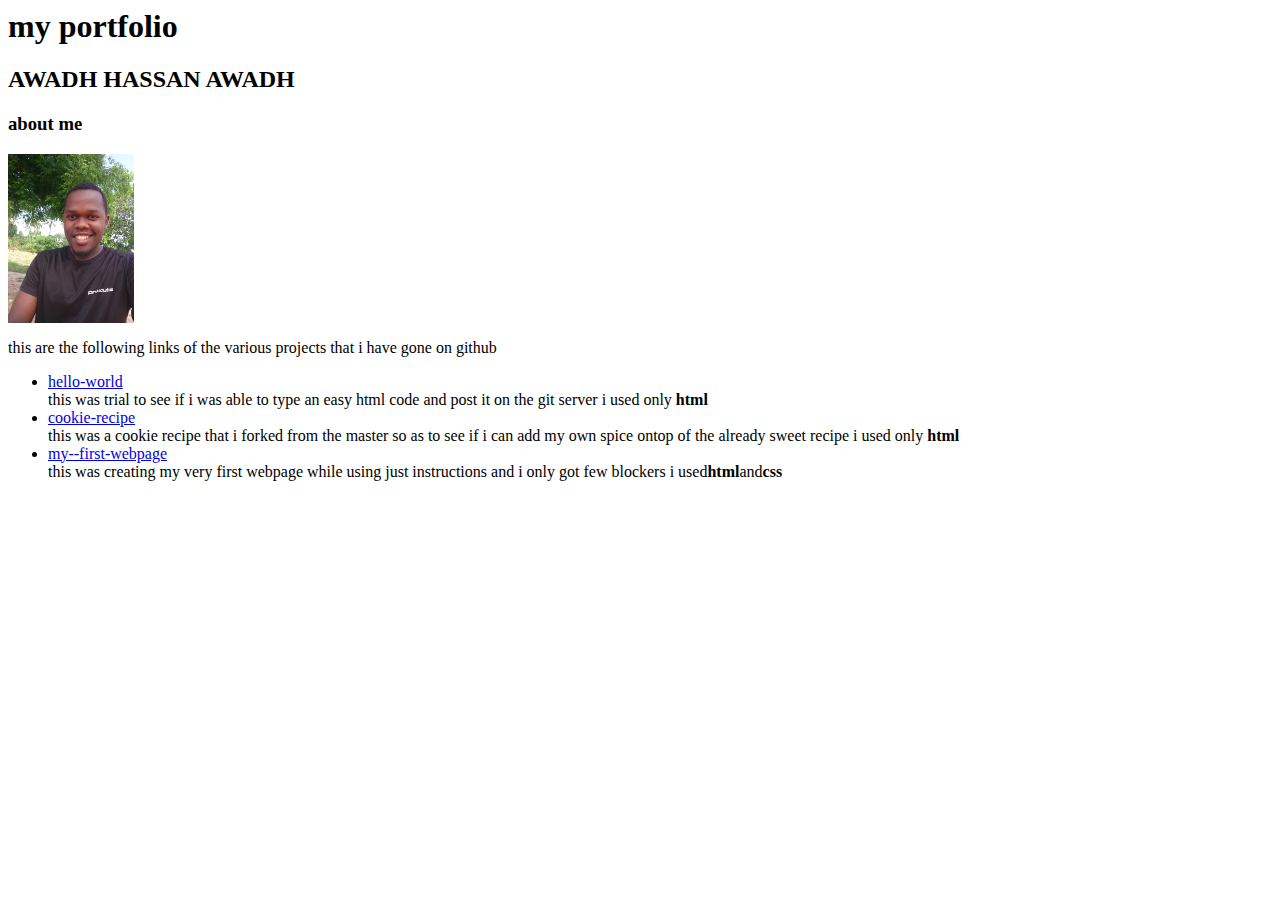
==== portfolio.html @ 54aa320b "add inline blockers" ====
<html>
  <head>
    <link href="css/folio.css" rel="stylesheet" type="text/css">
    <title>My portfolio</title>
  </head>
  <body>
    <h1>my portfolio</h1>
    <h2>AWADH HASSAN AWADH</h2>
    <h3>about me</h3>
    <img src="images/awadh.JPG" alt="An image of awadh">
    <P> this are the following links  of the various projects that i have gone on github<ul>
        <p1><li><a href="https://github.com/A-rongo/hello-world.git">hello-world</a></li>this was trial to see if i was able to type an easy html code and post it on the git server i used  only <strong>html</strong>
         </p1>
        <p2><li><a href="https://github.com/A-rongo/cookie-recipe.git">cookie-recipe</a></li>this was a cookie recipe that i forked from the master so as to see if i can add my own spice ontop of the already sweet recipe i used  only <strong>html</strong> 
        </p2>
        <p3><li><a href="https://github.com/A-rongo/my--first-webpage.git">my--first-webpage</a></li> this was creating my very first webpage while using just instructions and i only got few blockers i used<strong>html</strong>and<strong>css</strong>
        </p3>
    </ul>

    </P>
    
        
  </body>
</html>
---- css/folio.css ----
img {
      width: 10%;
      height:auto;
    }
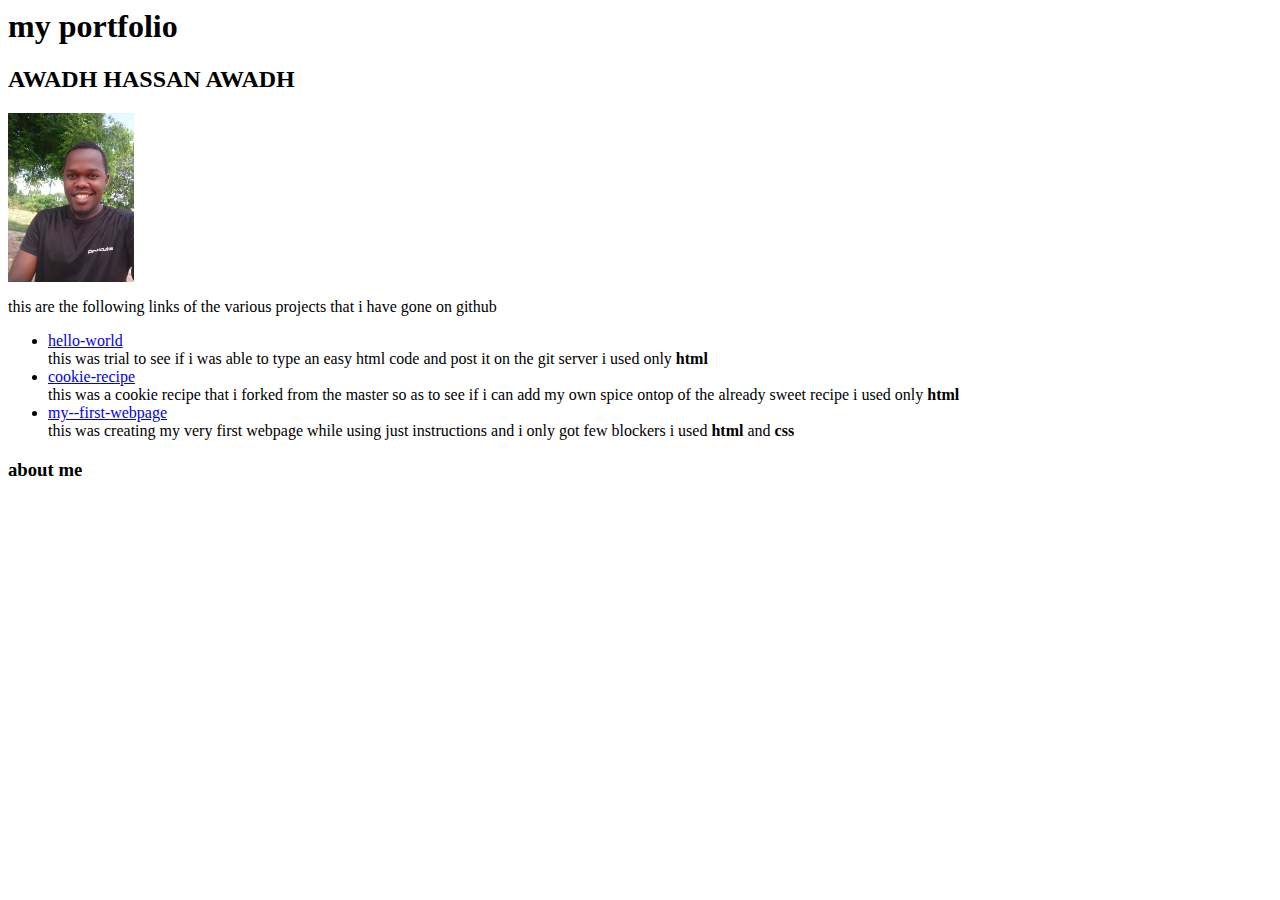
==== commit 1770a822: "add spacin and indents" ====
--- a/portfolio.html
+++ b/portfolio.html
@@ -6,16 +6,18 @@
   <body>
     <h1>my portfolio</h1>
     <h2>AWADH HASSAN AWADH</h2>
-    <h3>about me</h3>
+    
     <img src="images/awadh.JPG" alt="An image of awadh">
-    <P> this are the following links  of the various projects that i have gone on github<ul>
+    <P> this are the following links  of the various projects that i have gone on github
+    <ul>
         <p1><li><a href="https://github.com/A-rongo/hello-world.git">hello-world</a></li>this was trial to see if i was able to type an easy html code and post it on the git server i used  only <strong>html</strong>
          </p1>
         <p2><li><a href="https://github.com/A-rongo/cookie-recipe.git">cookie-recipe</a></li>this was a cookie recipe that i forked from the master so as to see if i can add my own spice ontop of the already sweet recipe i used  only <strong>html</strong> 
         </p2>
-        <p3><li><a href="https://github.com/A-rongo/my--first-webpage.git">my--first-webpage</a></li> this was creating my very first webpage while using just instructions and i only got few blockers i used<strong>html</strong>and<strong>css</strong>
+        <p3><li><a href="https://github.com/A-rongo/my--first-webpage.git">my--first-webpage</a></li> this was creating my very first webpage while using just instructions and i only got few blockers i used <strong>html</strong> and <strong>css</strong>
         </p3>
     </ul>
+    <h3>about me</h3>
 
     </P>
     
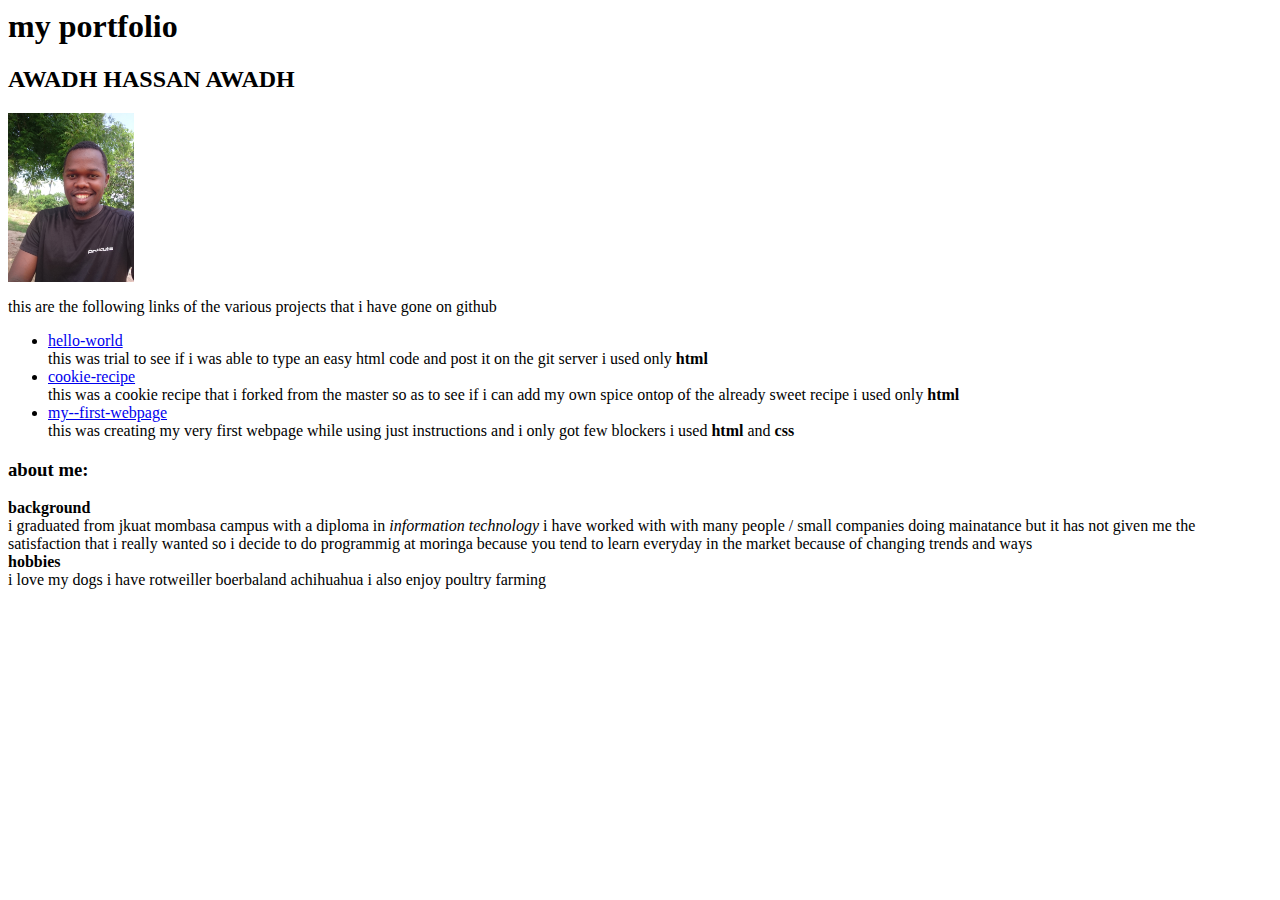
==== commit 379e26ae: "add initial changes generally" ====
--- a/portfolio.html
+++ b/portfolio.html
@@ -1,26 +1,31 @@
 <html>
-  <head>
-    <link href="css/folio.css" rel="stylesheet" type="text/css">
-    <title>My portfolio</title>
-  </head>
-  <body>
-    <h1>my portfolio</h1>
-    <h2>AWADH HASSAN AWADH</h2>
+   <head>
+      <link href="css/folio.css" rel="stylesheet" type="text/css">
+       <title>My portfolio</title>
+        </head>
+          <body>
+            <h1>my portfolio</h1>
+               <h2>AWADH HASSAN AWADH</h2>
     
-    <img src="images/awadh.JPG" alt="An image of awadh">
-    <P> this are the following links  of the various projects that i have gone on github
-    <ul>
-        <p1><li><a href="https://github.com/A-rongo/hello-world.git">hello-world</a></li>this was trial to see if i was able to type an easy html code and post it on the git server i used  only <strong>html</strong>
-         </p1>
-        <p2><li><a href="https://github.com/A-rongo/cookie-recipe.git">cookie-recipe</a></li>this was a cookie recipe that i forked from the master so as to see if i can add my own spice ontop of the already sweet recipe i used  only <strong>html</strong> 
-        </p2>
-        <p3><li><a href="https://github.com/A-rongo/my--first-webpage.git">my--first-webpage</a></li> this was creating my very first webpage while using just instructions and i only got few blockers i used <strong>html</strong> and <strong>css</strong>
-        </p3>
-    </ul>
-    <h3>about me</h3>
-
-    </P>
+                  <img src="images/awadh.JPG" alt="An image of awadh">
+                   <P> this are the following links  of the various projects that i have gone on github
+                       <ul>
+                          <li><a href="https://github.com/A-rongo/hello-world.git">hello-world</a></li>this was trial to see if i was able to type an easy html code and post it on the git server i used  only <strong>html</strong>
+                          
+                          <li><a href="https://github.com/A-rongo/cookie-recipe.git">cookie-recipe</a></li>this was a cookie recipe that i forked from the master so as to see if i can add my own spice ontop of the already sweet recipe i used  only <strong>html</strong> 
+                          
+                           <li><a href="https://github.com/A-rongo/my--first-webpage.git">my--first-webpage</a></li> this was creating my very first webpage while using just instructions and i only got few blockers i used <strong>html</strong> and <strong>css</strong>
+                         
+                     </ul>
+                 <h3>about me:</h3>
+                     <div class="column"><strong>background</strong></div>
+                          i graduated from jkuat  mombasa campus with a diploma in <em>information technology</em> i have worked with with many people / small companies doing mainatance but it has not given me the satisfaction that i really wanted 
+                          so i decide  to do programmig at moringa because you tend to learn everyday in the market because of changing trends and ways</p4>
+                          <div class="column"><strong>hobbies</strong></div>
+                          i love my dogs i have<span> rotweiller </span> <span>boerbal</span>and a<span>chihuahua</span>
+                          i also enjoy poultry farming 
+               </P>
     
         
-  </body>
+          </body>
 </html>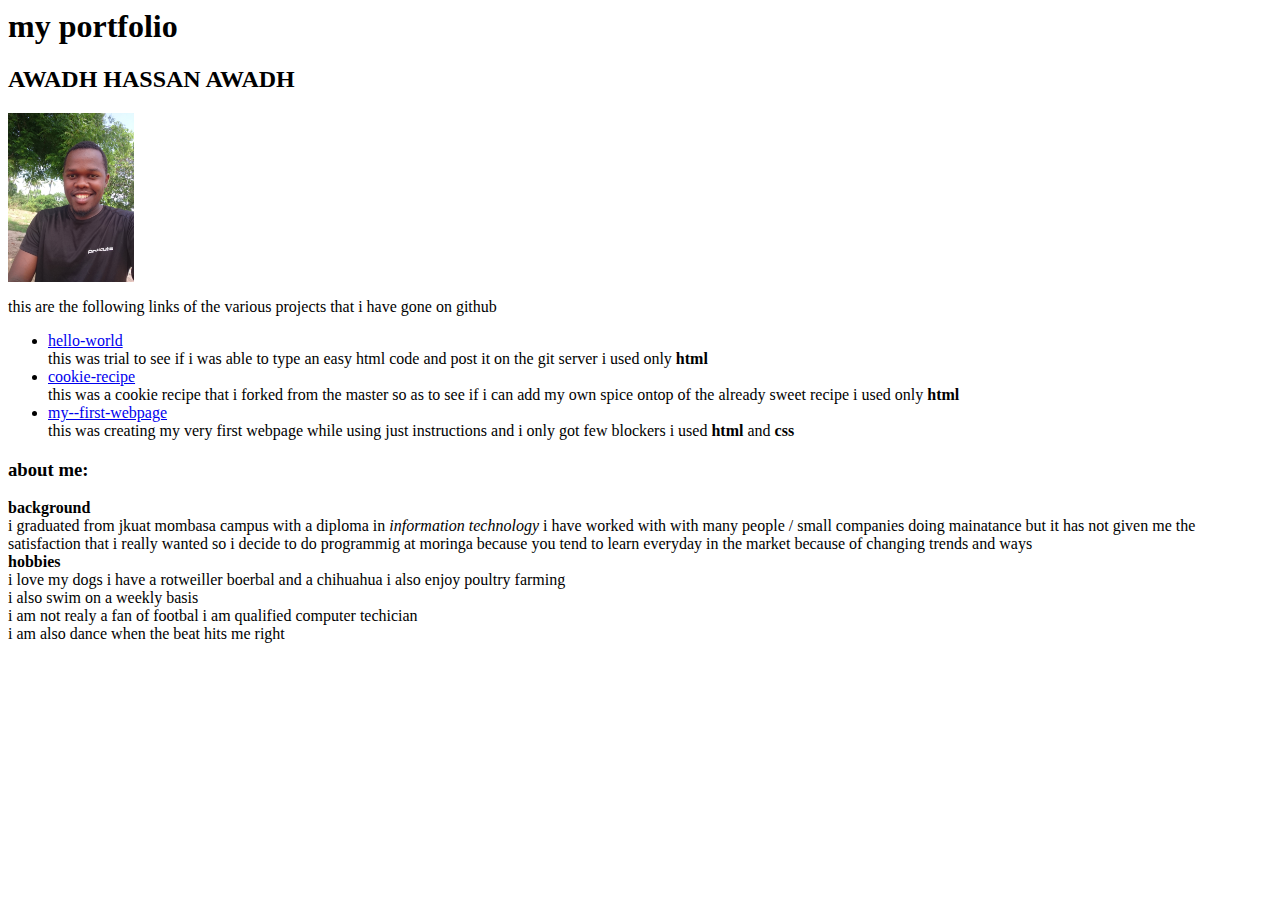
==== commit 624f2b1a: "add inital paragraph" ====
--- a/portfolio.html
+++ b/portfolio.html
@@ -5,7 +5,7 @@
         </head>
           <body>
             <h1>my portfolio</h1>
-               <h2>AWADH HASSAN AWADH</h2>
+             <h2>AWADH HASSAN AWADH</h2>
     
                   <img src="images/awadh.JPG" alt="An image of awadh">
                    <P> this are the following links  of the various projects that i have gone on github
@@ -16,15 +16,17 @@
                           
                            <li><a href="https://github.com/A-rongo/my--first-webpage.git">my--first-webpage</a></li> this was creating my very first webpage while using just instructions and i only got few blockers i used <strong>html</strong> and <strong>css</strong>
                          
-                     </ul>
-                 <h3>about me:</h3>
-                     <div class="column"><strong>background</strong></div>
-                          i graduated from jkuat  mombasa campus with a diploma in <em>information technology</em> i have worked with with many people / small companies doing mainatance but it has not given me the satisfaction that i really wanted 
-                          so i decide  to do programmig at moringa because you tend to learn everyday in the market because of changing trends and ways</p4>
-                          <div class="column"><strong>hobbies</strong></div>
-                          i love my dogs i have<span> rotweiller </span> <span>boerbal</span>and a<span>chihuahua</span>
-                          i also enjoy poultry farming 
-               </P>
+                      </ul>
+           <h3>about me:</h3>
+              <div class="column"><strong>background</strong></div>
+               i graduated from jkuat  mombasa campus with a diploma in <em>information technology</em> i have worked with with many people / small companies doing mainatance but it has not given me the satisfaction that i really wanted 
+               so i decide  to do programmig at moringa because you tend to learn everyday in the market because of changing trends and ways</p4>
+              <div class="column"><strong>hobbies</strong></div>
+          i love my dogs i have a<span> rotweiller </span> <span>boerbal</span> and a<span> chihuahua</span>
+          i also enjoy poultry farming<br>i also swim on a weekly basis <br>i am not realy a fan of footbal
+          i am qualified computer techician <br>
+          i am also dance when the beat hits me right 
+           </P>
     
         
           </body>
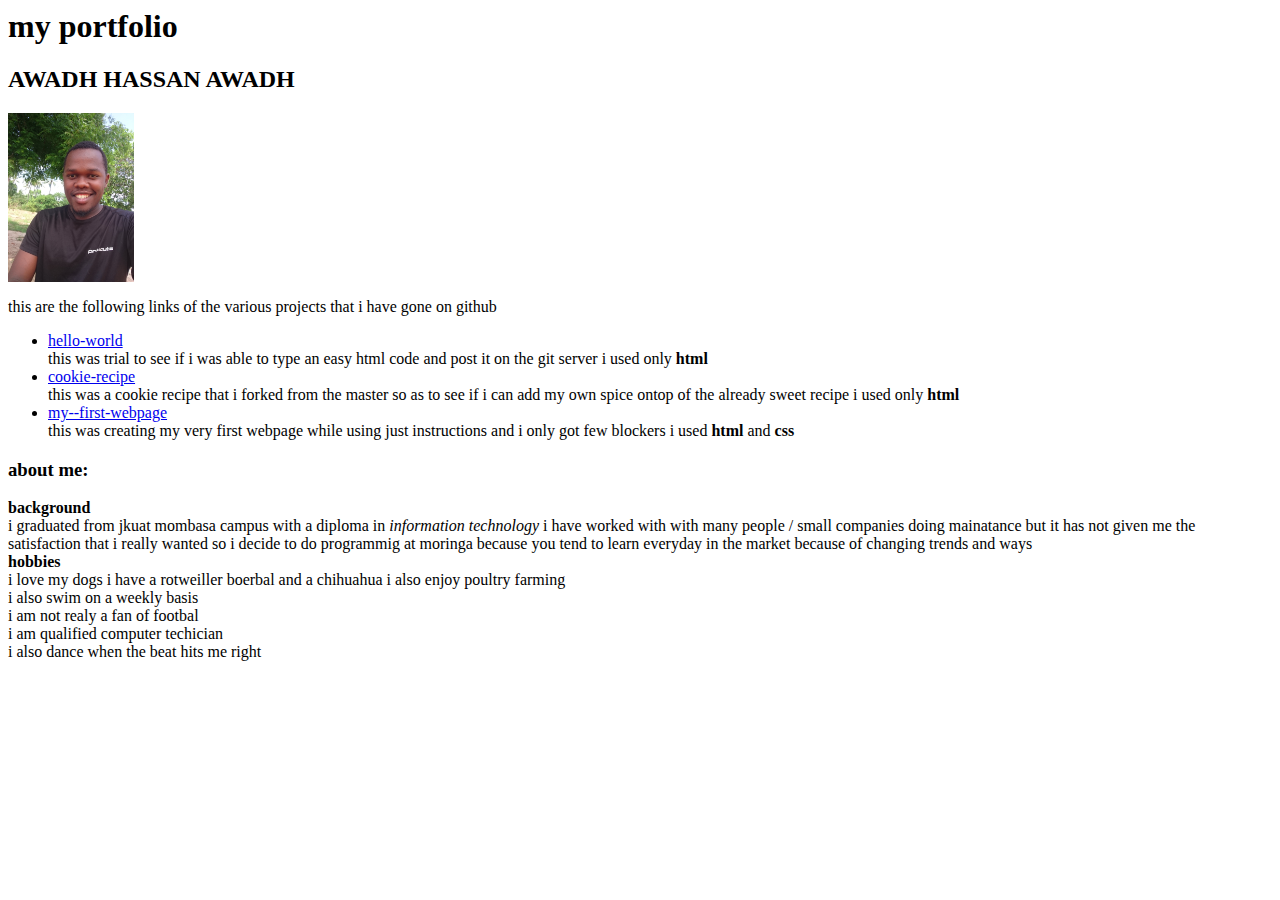
==== commit 42458272: "add gramatical corrections" ====
--- a/portfolio.html
+++ b/portfolio.html
@@ -24,8 +24,8 @@
               <div class="column"><strong>hobbies</strong></div>
           i love my dogs i have a<span> rotweiller </span> <span>boerbal</span> and a<span> chihuahua</span>
           i also enjoy poultry farming<br>i also swim on a weekly basis <br>i am not realy a fan of footbal
-          i am qualified computer techician <br>
-          i am also dance when the beat hits me right 
+          <br>i am qualified computer techician <br>
+          i also dance when the beat hits me right 
            </P>
     
         
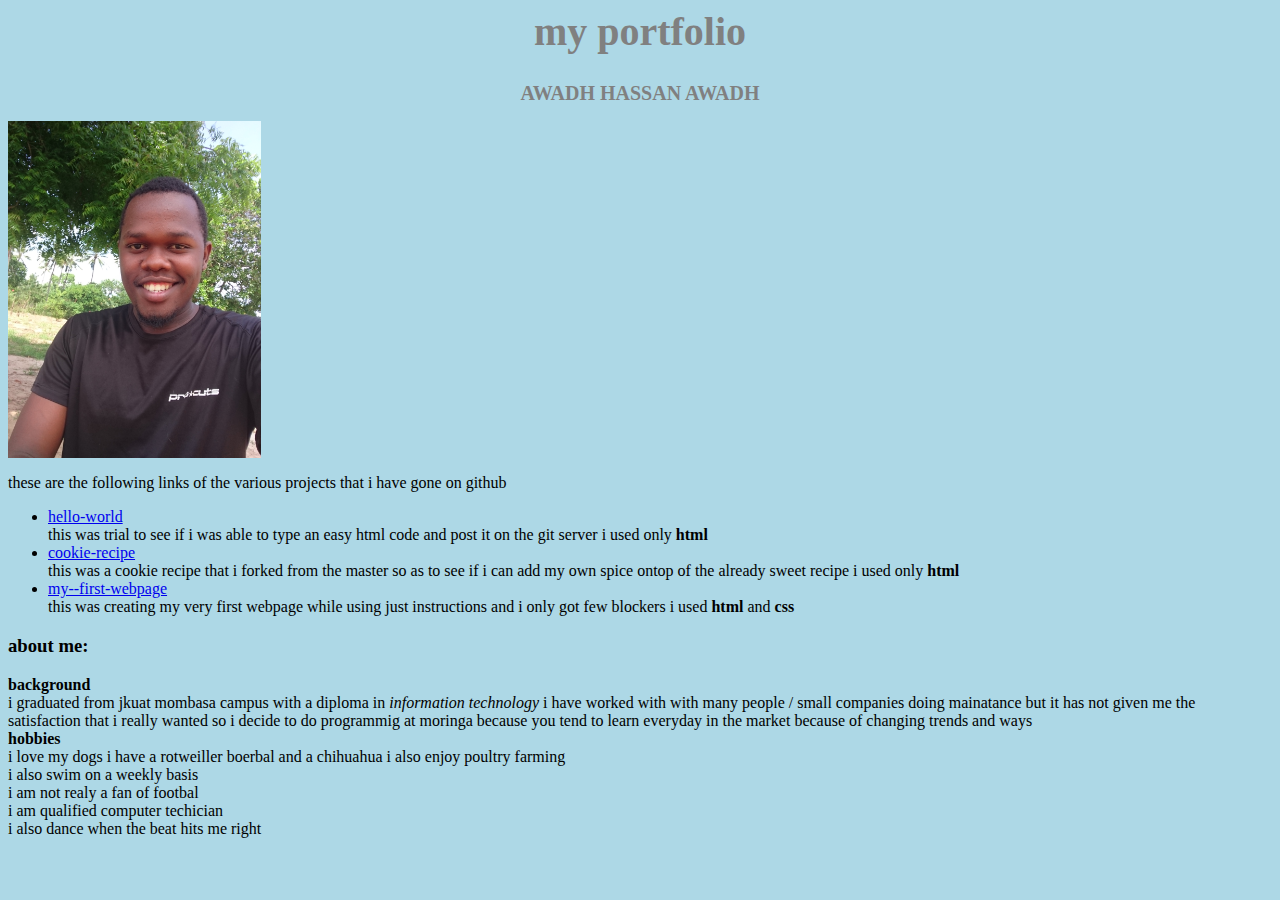
==== commit b4cea1a3: "changes on  tags" ====
--- a/portfolio.html
+++ b/portfolio.html
@@ -8,7 +8,7 @@
              <h2>AWADH HASSAN AWADH</h2>
     
                   <img src="images/awadh.JPG" alt="An image of awadh">
-                   <P> this are the following links  of the various projects that i have gone on github
+                   <P> these are the following links  of the various projects that i have gone on github
                        <ul>
                           <li><a href="https://github.com/A-rongo/hello-world.git">hello-world</a></li>this was trial to see if i was able to type an easy html code and post it on the git server i used  only <strong>html</strong>
                           
@@ -18,16 +18,18 @@
                          
                       </ul>
            <h3>about me:</h3>
-              <div class="column"><strong>background</strong></div>
+              <div class="columns"><strong>background</strong>
+             </div>
                i graduated from jkuat  mombasa campus with a diploma in <em>information technology</em> i have worked with with many people / small companies doing mainatance but it has not given me the satisfaction that i really wanted 
-               so i decide  to do programmig at moringa because you tend to learn everyday in the market because of changing trends and ways</p4>
-              <div class="column"><strong>hobbies</strong></div>
-          i love my dogs i have a<span> rotweiller </span> <span>boerbal</span> and a<span> chihuahua</span>
-          i also enjoy poultry farming<br>i also swim on a weekly basis <br>i am not realy a fan of footbal
-          <br>i am qualified computer techician <br>
+               so i decide  to do programmig at moringa because you tend to learn everyday in the market because of changing trends and ways</div>
+             <div class="columns"><strong>hobbies</strong>
+            </div>
+             i love my dogs i have a<span> rotweiller </span> <span>boerbal</span> and a<span> chihuahua</span>
+             i also enjoy poultry farming<br>i also swim on a weekly basis <br>i am not realy a fan of footbal
+           <br>i am qualified computer techician <br>
           i also dance when the beat hits me right 
            </P>
     
-        
+        <div class="columns"></div>
           </body>
-</html>+</html> <div class="dogs">--- a/css/folio.css
+++ b/css/folio.css
@@ -1,4 +1,26 @@
  img {
-      width: 10%;
+      width: 20%;
       height:auto;
-    }+      
+    } 
+h1 {
+        color: grey;
+        font-size: 40;
+        font: outline;
+        text-align: center;
+   }  
+   h2 {
+    color: grey;
+    font-size: 20;
+    font: outline;
+    text-align: center;
+     }  
+body {
+        background-color: lightblue;
+      }
+.about me{
+    border:4px solid green
+    border-right:4px solid green
+    border-left:4px solid green
+    border-bottom:4px solid green
+}
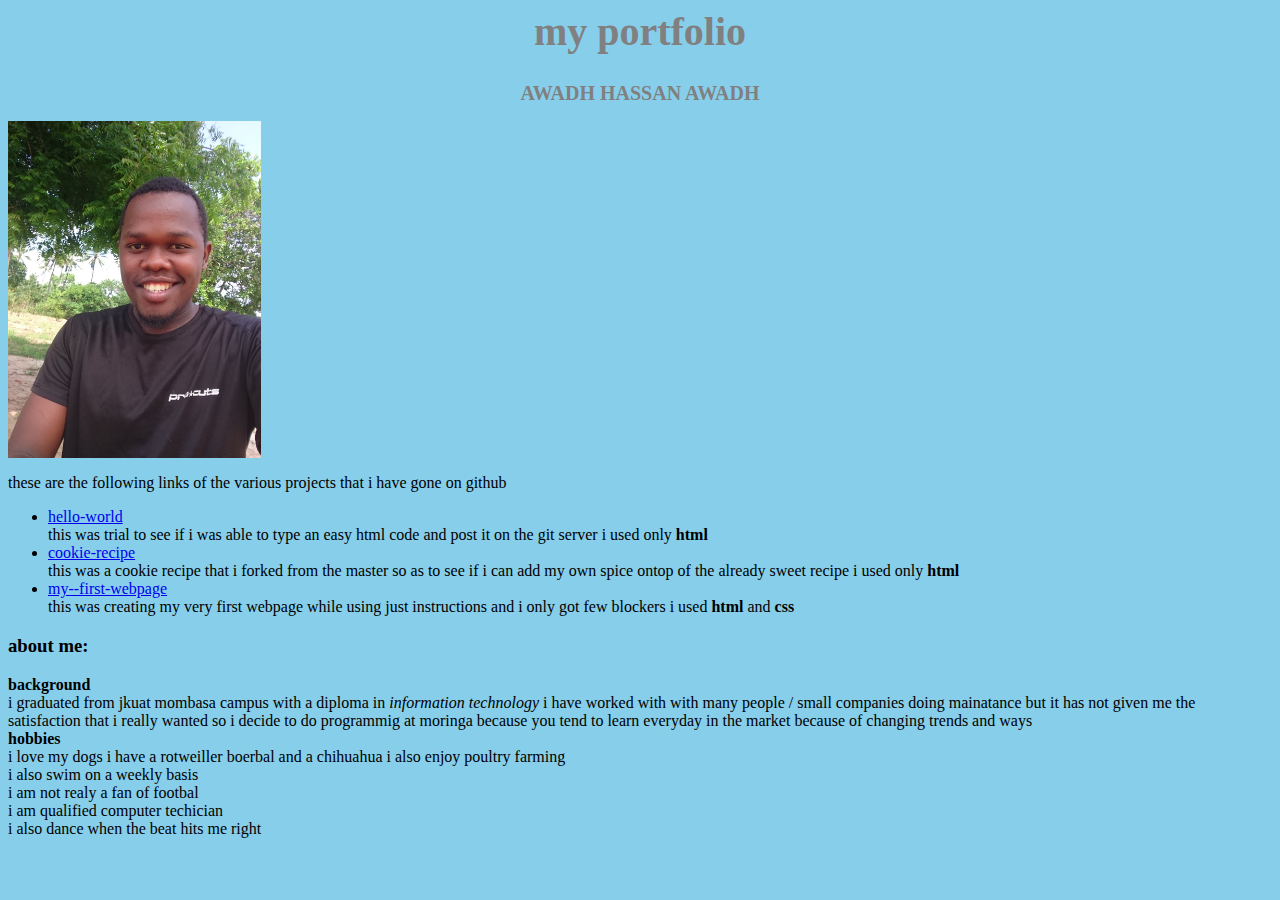
==== commit 225e13d7: "initial commit" ====
--- a/portfolio.html
+++ b/portfolio.html
@@ -32,4 +32,4 @@
     
         <div class="columns"></div>
           </body>
-</html> <div class="dogs">+</html> <div class="dogs"></div>--- a/css/folio.css
+++ b/css/folio.css
@@ -15,12 +15,9 @@
     font: outline;
     text-align: center;
      }  
-body {
-        background-color: lightblue;
-      }
-.about me{
-    border:4px solid green
-    border-right:4px solid green
-    border-left:4px solid green
-    border-bottom:4px solid green
+body{
+    background-color: skyblue;
 }
+
+        
+     
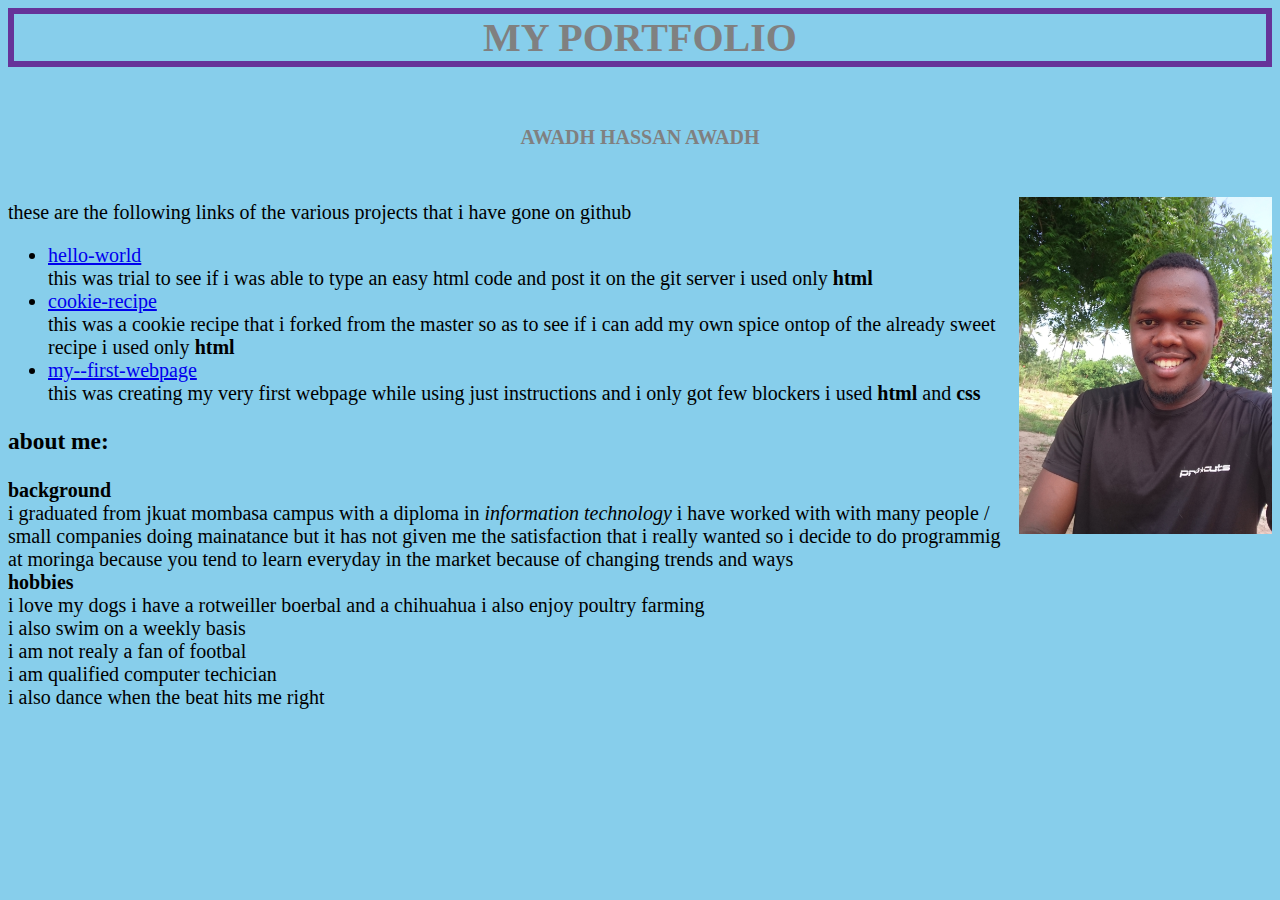
==== commit 0f5f87c3: "add initial commit" ====
--- a/portfolio.html
+++ b/portfolio.html
@@ -4,7 +4,7 @@
        <title>My portfolio</title>
         </head>
           <body>
-            <h1>my portfolio</h1>
+            <h1>MY PORTFOLIO</h1>
              <h2>AWADH HASSAN AWADH</h2>
     
                   <img src="images/awadh.JPG" alt="An image of awadh">
--- a/css/folio.css
+++ b/css/folio.css
@@ -1,6 +1,7 @@
  img {
       width: 20%;
       height:auto;
+      float: right;
       
     } 
 h1 {
@@ -8,15 +9,18 @@
         font-size: 40;
         font: outline;
         text-align: center;
+        border: 6px solid rebeccapurple;
    }  
    h2 {
     color: grey;
     font-size: 20;
     font: outline;
     text-align: center;
+    padding: 2pc;
      }  
 body{
     background-color: skyblue;
+    font-size: 20px;
 }
 
         
